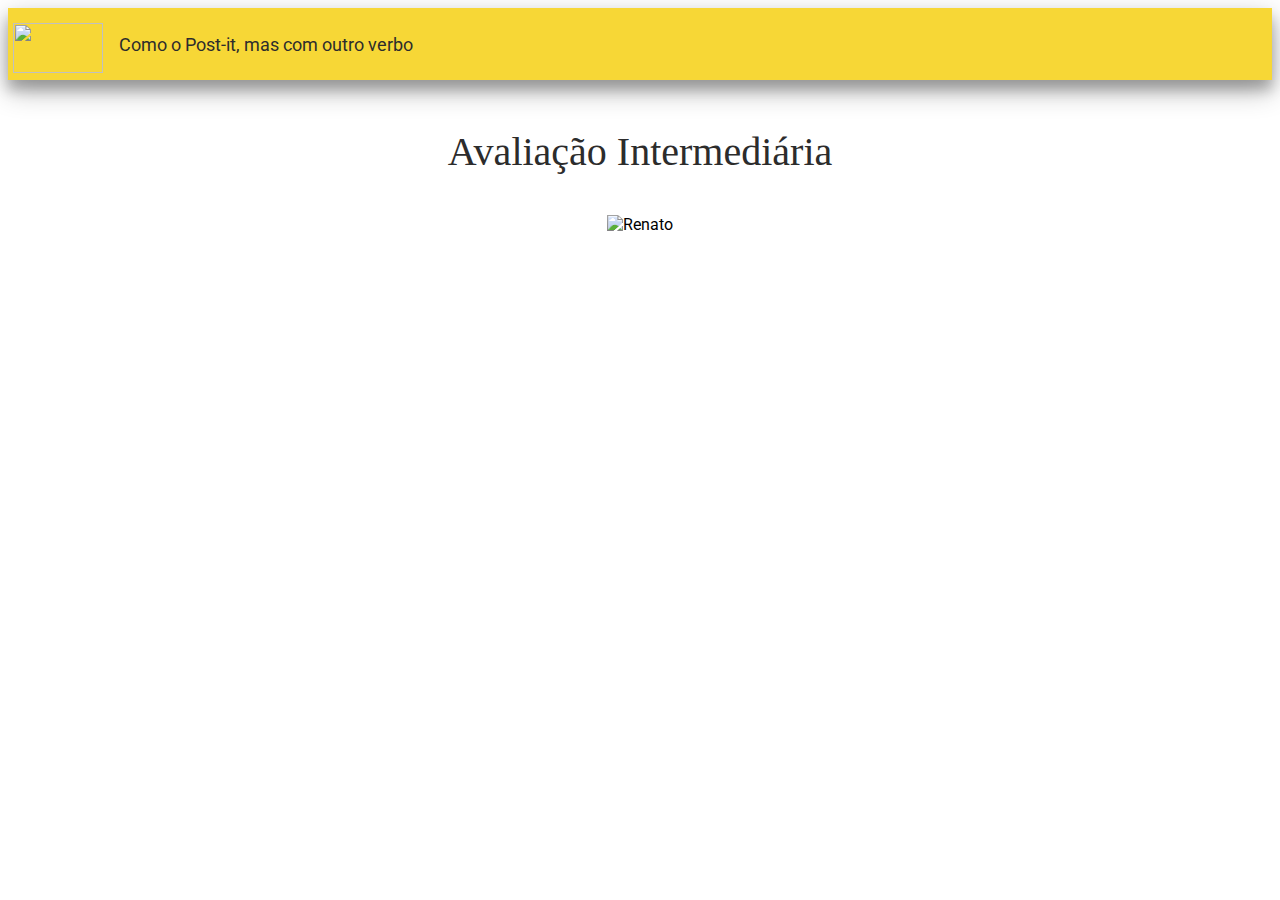
==== templates/prova.html @ e6559449 "renatao" ====
<!DOCTYPE html>
<html>
  <head>
    <meta charset="UTF-8" />
    <meta name="viewport" content="width=device-width, initial-scale=1.0" />
    <title>Get-it</title>
    <link
      rel="stylesheet"
      href="https://cdnjs.cloudflare.com/ajax/libs/meyer-reset/2.0/reset.min.css"
      integrity="sha512-NmLkDIU1C/C88wi324HBc+S2kLhi08PN5GDeUVVVC/BVt/9Izdsc9SVeVfA1UZbY3sHUlDSyRXhCzHfr6hmPPw=="
      crossorigin="anonymous"
    />
    <link rel="preconnect" href="https://fonts.gstatic.com" />
    <link
      href="https://fonts.googleapis.com/css2?family=Roboto&family=Permanent+Marker&display=swap"
      rel="stylesheet"
    />
    <link rel="stylesheet" href="/templates/getit.css" />
  </head>

  <body>
    <div class="appbar">
        <img src="img/logo-getit.png" class="logo" />
        <span class="subtitle">Como o Post-it, mas com outro verbo</span>
    </div>
    <main>
        <div class="renato">
            <p class="titulo_renato"> Avaliação Intermediária</p>
            <img src="img/renato.jpeg" alt="Renato" />
        </div>
    </main>
    <!-- 
    <main class="container">
      <form method = "post" class="form-card">
        <input
          class="form-card-title"
          type="text"
          name="titulo"
          placeholder="Titulo"
        />
        <input
          class="autoresize"
          name="detalhes"
          placeholder="Digite o conteudo..."
        ></input>
        <button class="btn" type="submit">Criar</button>
      </form>
      <div class="card-container">
        {notes}
      </div>
    </main> -->

    <script type="text/javascript" src="/templates/getit.js"></script>
  </body>
</html>
---- templates/getit.css ----
/*
Algumas informações úteis e dicas:
  - Fontes disponíveis:
    font-family: 'Roboto', sans-serif;
    font-family: 'Permanent Marker', cursive;
  - Cores:
    Tons de amarelo:
      #e4fc2b
      #e0d426
      #f7d736
      #e0af26
      #fcb02b
    Tons de cinza:
      #2c2c2c
      #4c4c4c
    Cores dos cards:
      #ead3a7
      #9de0f5
      #ef89ba
      #fae890
      #abe9c1
  - Sombra: https://codepen.io/sdthornton/pen/wBZdXq
 */
.renato{
  display: flex;
  /* width: 40%; */
  flex-direction: column;
  justify-content: center;
  align-items: center;
}
.titulo_renato{
  font-size: 2.5rem;
  font-family: 'Permanent Marker', cursive;
  color: #2c2c2c;
  margin-top: 1rem;
}
.logo {
  width: 90px;
  height: 50px;
  margin-left: 0.3rem;
  margin-top: 0.5rem;
  display: flex;
  align-items: flex-start;
  justify-content: center;
}
.subtitle {
  font-size: 1.2em;
  display: flex;
  align-items: center; 
  color: #2c2c2c;
  font-size: large;
  margin-left: 1rem;
}
.appbar{
  display: flex;
  background-color: #f7d736;
  height: 4.5rem;
  margin-bottom: 2rem;
  justify-content:flex-start;
  align-items: center;
  box-shadow: 0 10px 28px rgba(0,0,0,0.30), 0 10px 12px rgba(0,0,0,0.22);
}
.form-card {
  display: flex;
  flex-direction: column;
  align-items: center;
  justify-content: center;
  box-shadow: 0 10px 28px rgba(0,0,0,0.30), 0 10px 12px rgba(0,0,0,0.22);
  width: 36%;
  border-radius: 0.3rem;
}
input {
  border: none;
  width: 80%;
  color: #2c2c2c;
  font-size: 17px;
  margin-bottom: 0.7rem;
  padding-right: 5rem;
  font-weight: 550;
  padding-top: 0.7rem;
}
textarea {
  border: none;
  width: 80%;
  color: #2c2c2c;
  font-size: small;
  font-family: "Roboto", sans-serif;
  padding-right: 5rem;
  font-weight: 550;
}
/* .btn {
  padding: 0.5rem;
  border: none;
  width: 94%;
  color: #2c2c2c;
  font-size: small;
  background-color: #f7d736;
  box-shadow: #2c2c2c 0px 0px 8px;
  cursor: pointer;
  border-radius: 0.2rem;
  margin-bottom: 0.5rem;
} */
html,
body {
  font-family: "Roboto", sans-serif;
}

/* Você pode usar o CSS comentado abaixo, se ajudar */
/* Fonte: https://codepen.io/CrisWoler/pen/ogXBLj */
.btn {
  position: relative;
  display: block;
  padding: 10px 15px;
  width: 96%;
  overflow: hidden;
  margin-bottom: 0.5rem;
  border-width: 0;
  outline: none;
  border-radius: 2px;
  box-shadow: 0px 0px 4px rgba(0, 0, 0, 0.6);
  color: black;
  background-color: #f7d736;

  transition: background-color 0.3s;
}

.btn > * {
  position: relative;
}

.btn:before {
  content: "";

  position: absolute;
  top: 50%;
  left: 50%;

  display: block;
  width: 0;
  padding-top: 0;

  border-radius: 100%;

  background-color: rgba(236, 240, 241, 0.3);

  -webkit-transform: translate(-50%, -50%);
  -moz-transform: translate(-50%, -50%);
  -ms-transform: translate(-50%, -50%);
  -o-transform: translate(-50%, -50%);
  transform: translate(-50%, -50%);
}

.btn:active:before {
  width: 120%;
  padding-top: 120%;

  transition: width 0.2s ease-out, padding-top 0.2s ease-out;
}

.container{
  display: flex;
  flex-direction: column;
  margin-top: 2rem;
  justify-content: center;
  align-items: center;
  flex-wrap: wrap;
}
.card-container{
  display: flex;
  flex-direction: row;
  align-content: space-around;
  display: flex;
  flex-wrap: wrap;
  margin-left: 20px;
  margin-right: 20px;
}

.card {
  width: 12rem;
  height: 7rem;
  border-radius: 8px;
  font-family: 'Permanent Marker', cursive;
  box-shadow: 0 10px 28px rgba(0,0,0,0.30), 0 10px 12px rgba(0,0,0,0.22);
  margin-left: 0.2rem;
  margin-right: 0.2rem;
  border: 0.5px solid #ead3a7;
}

.card-title {
  padding-top: 6px;
  padding-left: 8px;
  padding-right: 8px;
  margin-top: 0;
  color: black;
  font-size: 17px;
  font-family: 'Permanent Marker', cursive;
  font-weight: 700;
  display: flex;
  flex: row;
  flex-wrap: wrap;
}

.card-content{
  margin-top: 0.6rem;
  padding-left: 7px;
  font-size: 14px;
  font-weight: 500;
  font-family: 'Permanent Marker', cursive;
  color: #2c2c2c;
  display: flex;
  justify-content: center;
}

.card.card-color-1 {
  background-color: #ead3a7 !important;
}

.card.card-color-2 {
  background-color: #9de0f5 !important;
}

.card.card-color-3 {
  background-color: #ef89ba !important;
}

.card.card-color-4 {
  background-color: #fae890 !important;
}

.card.card-color-5 {
  background-color: #abe9c1 !important;
}

.card.card-rotation-1 {
  transform: rotate(-4deg);
}

.card.card-rotation-2 {
  transform: rotate(-3deg);
}

.card.card-rotation-3 {
  transform: rotate(-2deg);
}

.card.card-rotation-4 {
  transform: rotate(-1deg);
  margin-top: 1rem;
}

.card.card-rotation-5 {
  transform: rotate(0deg);
}

.card.card-rotation-6 {
  transform: rotate(1deg);
}

.card.card-rotation-7 {
  transform: rotate(2deg);
}

.card.card-rotation-8 {
  transform: rotate(3deg);
}

.card.card-rotation-9 {
  transform: rotate(4deg);
}

.card.card-rotation-10 {
  transform: rotate(5deg);
}

.card.card-rotation-11 {
  transform: rotate(6deg);
}

.card-container {
  position: relative;
  display: flex;
  flex-direction: row;
  justify-content: center;
  align-items: center;
  flex-wrap: wrap;
  margin-top: 2rem;
  gap: 0.6rem;
}
.deletar{
  margin-top: 0.3rem;
  margin-left: 10.2rem;
  position: absolute;
  cursor: pointer;
  width: 1.2rem;
  height: 1.2rem;
}
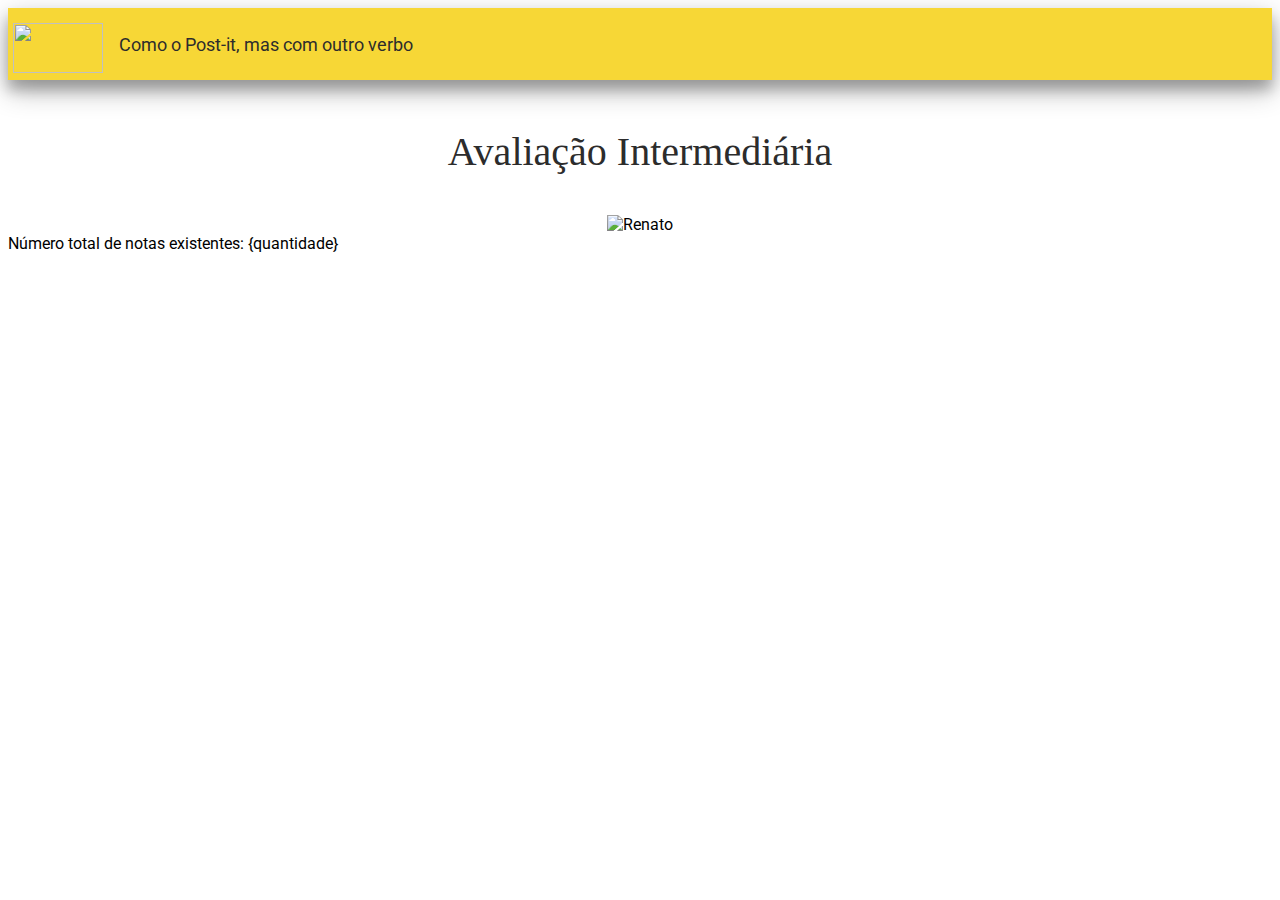
==== commit ae43eb48: "qtd de notes" ====
--- a/templates/prova.html
+++ b/templates/prova.html
@@ -17,7 +17,6 @@
     />
     <link rel="stylesheet" href="/templates/getit.css" />
   </head>
-
   <body>
     <div class="appbar">
         <img src="img/logo-getit.png" class="logo" />
@@ -27,29 +26,11 @@
         <div class="renato">
             <p class="titulo_renato"> Avaliação Intermediária</p>
             <img src="img/renato.jpeg" alt="Renato" />
+          </div>
+        <div>
+          Número total de notas existentes: {quantidade}
         </div>
     </main>
-    <!-- 
-    <main class="container">
-      <form method = "post" class="form-card">
-        <input
-          class="form-card-title"
-          type="text"
-          name="titulo"
-          placeholder="Titulo"
-        />
-        <input
-          class="autoresize"
-          name="detalhes"
-          placeholder="Digite o conteudo..."
-        ></input>
-        <button class="btn" type="submit">Criar</button>
-      </form>
-      <div class="card-container">
-        {notes}
-      </div>
-    </main> -->
-
     <script type="text/javascript" src="/templates/getit.js"></script>
   </body>
 </html>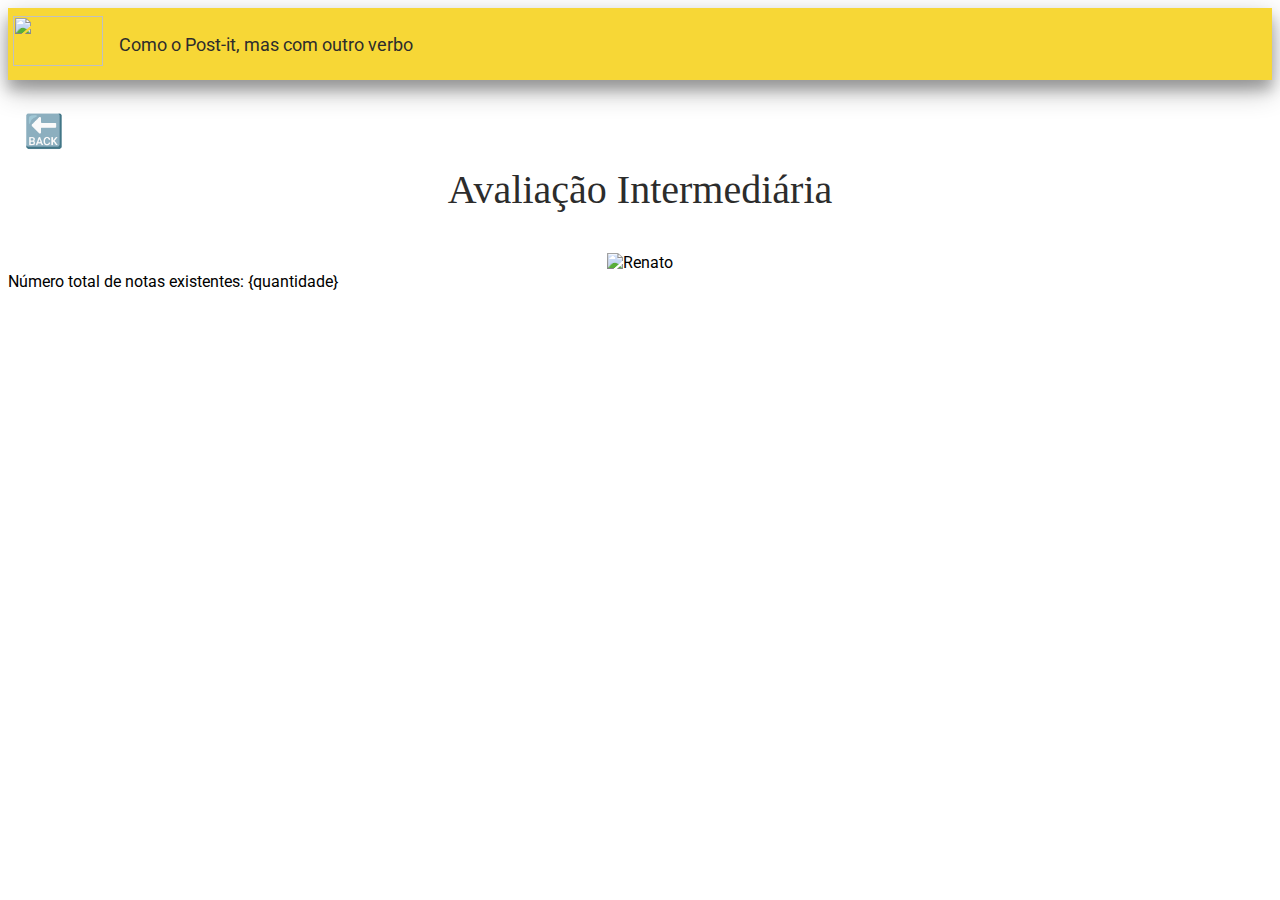
==== commit d4bb04bd: "fim da questao 1 do simulado" ====
--- a/templates/prova.html
+++ b/templates/prova.html
@@ -23,6 +23,9 @@
         <span class="subtitle">Como o Post-it, mas com outro verbo</span>
     </div>
     <main>
+      <div class="voltar">
+        <a href="/" class="botao_voltar">🔙</a>
+      </div>
         <div class="renato">
             <p class="titulo_renato"> Avaliação Intermediária</p>
             <img src="img/renato.jpeg" alt="Renato" />
--- a/templates/getit.css
+++ b/templates/getit.css
@@ -34,6 +34,23 @@
   color: #2c2c2c;
   margin-top: 1rem;
 }
+.pg_prova{
+  display: flex;
+  align-items: center;
+  justify-content: flex-end;
+  margin-left: 1rem;
+  font-size: 1rem;
+  color: #2c2c2c;
+}
+.botao_voltar{
+  display: flex;
+  align-items: center;
+  justify-content: flex-start;
+  margin-left: 1rem;
+  font-size: 2rem;
+  cursor: pointer;
+  text-decoration: none;
+}
 .logo {
   width: 90px;
   height: 50px;
@@ -46,7 +63,8 @@
 .subtitle {
   font-size: 1.2em;
   display: flex;
-  align-items: center; 
+  align-items: center;
+  justify-content: flex-start;
   color: #2c2c2c;
   font-size: large;
   margin-left: 1rem;
@@ -56,8 +74,6 @@
   background-color: #f7d736;
   height: 4.5rem;
   margin-bottom: 2rem;
-  justify-content:flex-start;
-  align-items: center;
   box-shadow: 0 10px 28px rgba(0,0,0,0.30), 0 10px 12px rgba(0,0,0,0.22);
 }
 .form-card {
